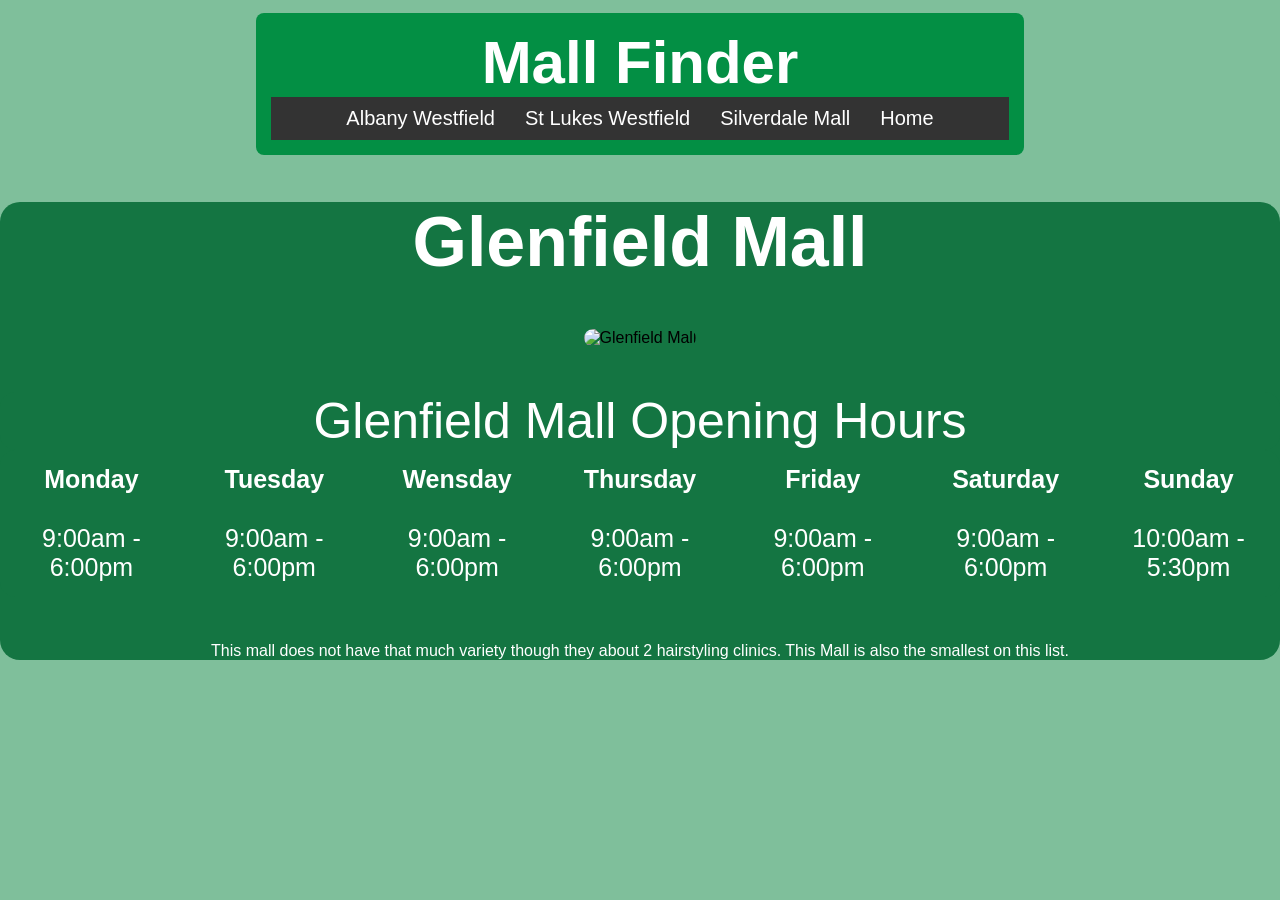
==== GlenfieldMall.html @ 6f499e2c "Add files via upload" ====
<!DOCTYPE html>
<html lang="en">
<head>
    <link rel="stylesheet" type="text/css" href="style.css">
    <link rel="icon" type="png" href="Sprite-0001.png">
    <meta charset="UTF-8">
    <meta name="viewport" content="width=device-width, initial-scale=1.0">
    <title>Glenfield Mall</title>
</head>
<body>
     <div class="header">
        <h1>Mall Finder</h1>
            <div class="Navbar">
                <a href="Albanywest.html">Albany Westfield</a>
                <a href="StLukeswest.html">St Lukes Westfield</a>
                <a href="SilverdaleMall.html">Silverdale Mall</a>
                <a href="index.html">Home</a>
            </div>
    </div>
    <div class="text">
        <div class="picture">
            <h1 class="mallname">Glenfield Mall</h1>
            <img src="https://images.squarespace-cdn.com/content/v1/579a84d459cc68cccf21a815/1489373891033-5YO60IB5DE4LD3DPKN82/Glenfield+Mall+ENTRANCE.jpg" alt="Glenfield Mall" class="mallpic">
        </div>
    <table class="westfield">
        <caption>Glenfield Mall Opening Hours</caption>
        <tr>
            <th>Monday</th>
            <th>Tuesday</th>
            <th>Wensday</th>
            <th>Thursday</th>
            <th>Friday</th>
            <th>Saturday</th>
            <th>Sunday</th>
        </tr>
        <tr>
            <td>9:00am - 6:00pm</td>
            <td>9:00am - 6:00pm</td>
            <td>9:00am - 6:00pm</td>
            <td>9:00am - 6:00pm</td>
            <td>9:00am - 6:00pm</td>
            <td>9:00am - 6:00pm</td>
            <td>10:00am - 5:30pm</td>
        </tr>
    </table>
    <p>This mall does not have that much variety though they about 2 hairstyling clinics. This Mall is also the smallest on this list.</p>
    </div>
</body>
</html>
---- style.css ----
body {
    margin: 0;
    padding: 0;
    font-family: Arial, Helvetica, sans-serif;
    background-color: #7fbf9b;
    border-radius: 15px;
}
.header {
    text-align: center;
    margin: 1% 20%;
    background-color: #038f44;
    color: #ffffff;
    padding: 15px;
    border-radius: 8px;
}
.header h1 {
    font-size: 60px;
    margin: 0;
}
.Navbar {
    display: flex;
    justify-content: center;
    background-color: #333;
    padding: 10px 0;
}
.Navbar a {
    color: #fff;
    text-decoration: none;
    margin: 0 15px;
    font-size: 20px;
}
.Navbar a:hover {
    color: hsl(144, 100%, 50%);
}
.Foreward {
    text-align: center;
    margin: 20px;
    background-color: #147542;
    color: #ffffff;
    padding: 15px;
    border-radius: 8px;
}
.Foreward h2 {
    font-size: 30px;
    margin: 0;
}
.mallpic{
    width: 1080px;
    height: auto;
    border-radius: 15px;
    text-align: center;
}
.text{
    text-align: center;
    background-color: #147542;
    border-radius: 20px;
    border-color: #ffffff;
}
.mallname{
    color: #ffffff;
    font-size: 70px;
}
.westfield{
    table-layout: fixed;
    border-radius: 15px;
    background-color: #147542;
    color: #ffffff;
    padding: 15px;
    border-color: #ffffff;
    margin: 45px auto;
    width: 100%;
    border-collapse: collapse;
}
th {
    padding: 15px;
    padding-left: 15px;
    padding-right: 15px;
    font-size: 25px;
}
caption{
    background-color: #147542;
    color: #ffffff;
    border-radius: 15px;
    font-size: 50px;
}
td {
    padding: 15px;
    padding-left: 15px;
    padding-right: 15px;
    font-size: 25px;
}
h4 {
    color: #6b6b6b;
}
p {
    color: #ffffff;
}
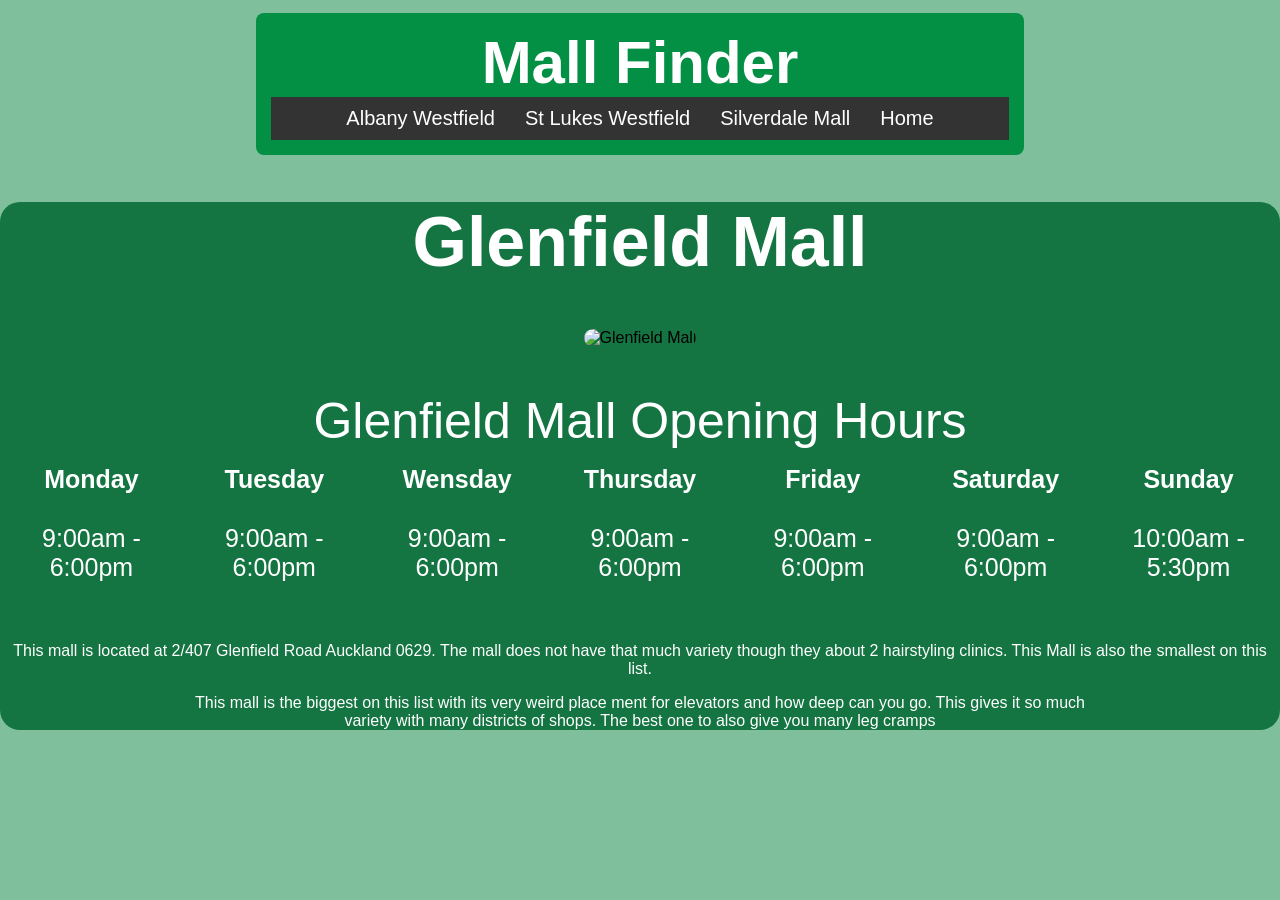
==== commit f6b334df: "Add files via upload" ====
--- a/GlenfieldMall.html
+++ b/GlenfieldMall.html
@@ -43,7 +43,10 @@
             <td>10:00am - 5:30pm</td>
         </tr>
     </table>
-    <p>This mall does not have that much variety though they about 2 hairstyling clinics. This Mall is also the smallest on this list.</p>
+    <p>This mall is located at 2/407 Glenfield Road Auckland 0629. The mall does not have that much variety though they about 2 hairstyling clinics. This Mall is also the smallest on this list.
+    <p>This mall is the biggest on this list with its very weird place ment for elevators and how deep can you go. This gives it so much <br>
+    variety with many districts of shops. The best one to also give you many leg cramps</p>
+    </p>
     </div>
 </body>
 </html>
